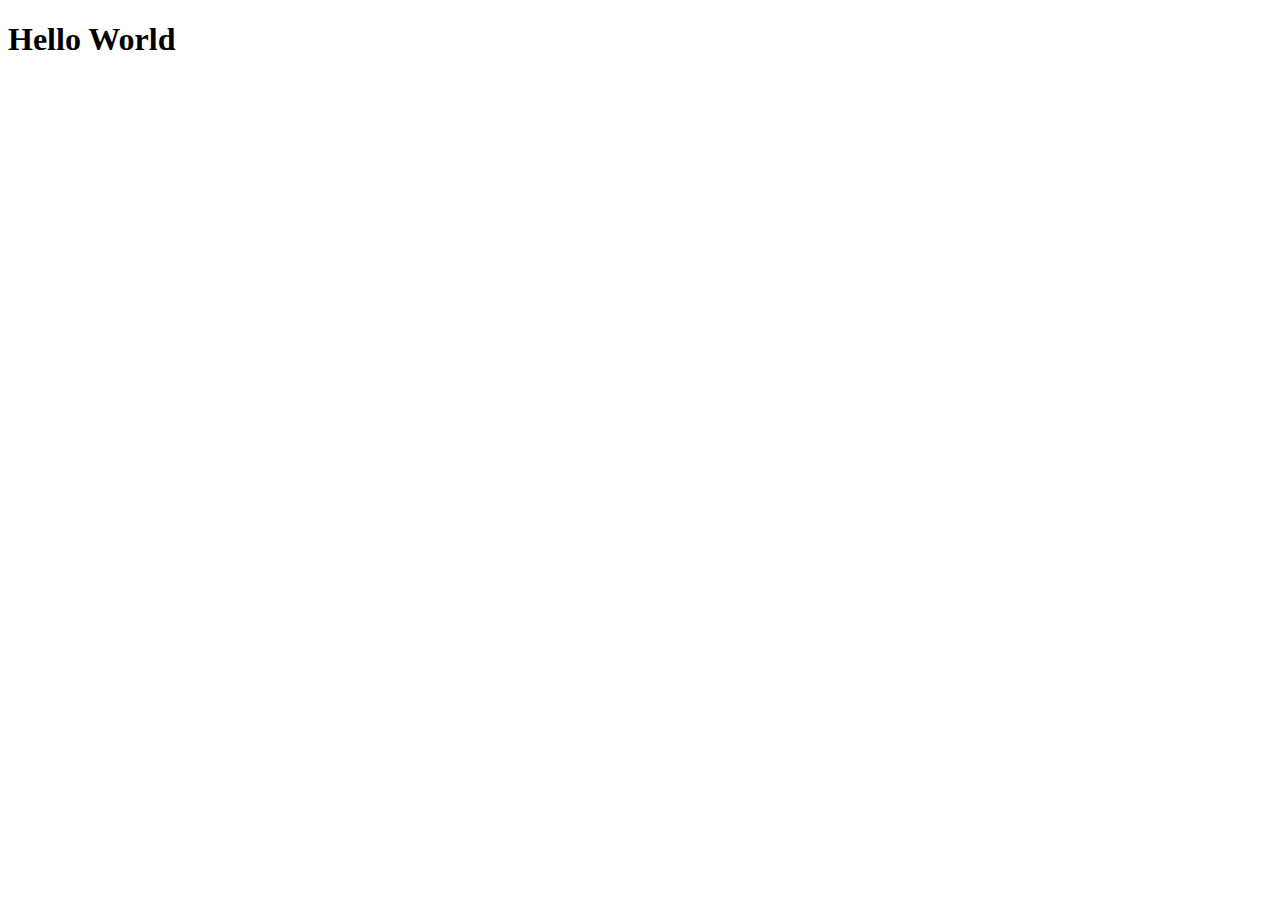
==== index.html @ c377328e "Add files via upload" ====
<!DOCTYPE html>
<html>
	<head>
		<title> Hello World</title>
		</head>
		<body>
			<h1>Hello World</h1>
			<h1><iframe width="560" height="315" src="https://www.youtube.com/embed/Sa9p3OnbThQ?autoplay=1&mute=1&start=180" title="YouTube video player" frameborder="0" allow="accelerometer; autoplay=1; clipboard-write; encrypted-media; gyroscope; picture-in-picture" allowfullscreen></iframe></h1>
		<h3><iframe src="https://www.google.com/maps/embed?pb=!1m18!1m12!1m3!1d5605.541406783248!2d-121.70032846996251!3d45.37362190320936!2m3!1f0!2f0!3f0!3m2!1i1024!2i768!4f13.1!3m3!1m2!1s0x54be1c5501719a05%3A0x831d76c0b7aea9ea!2sMt%20Hood!5e0!3m2!1sen!2sus!4v1641423365637!5m2!1sen!2sus" width="100" height="150" style="border:0;" allowfullscreen="" loading="lazy"></iframe></h3>
		<body>
</html>
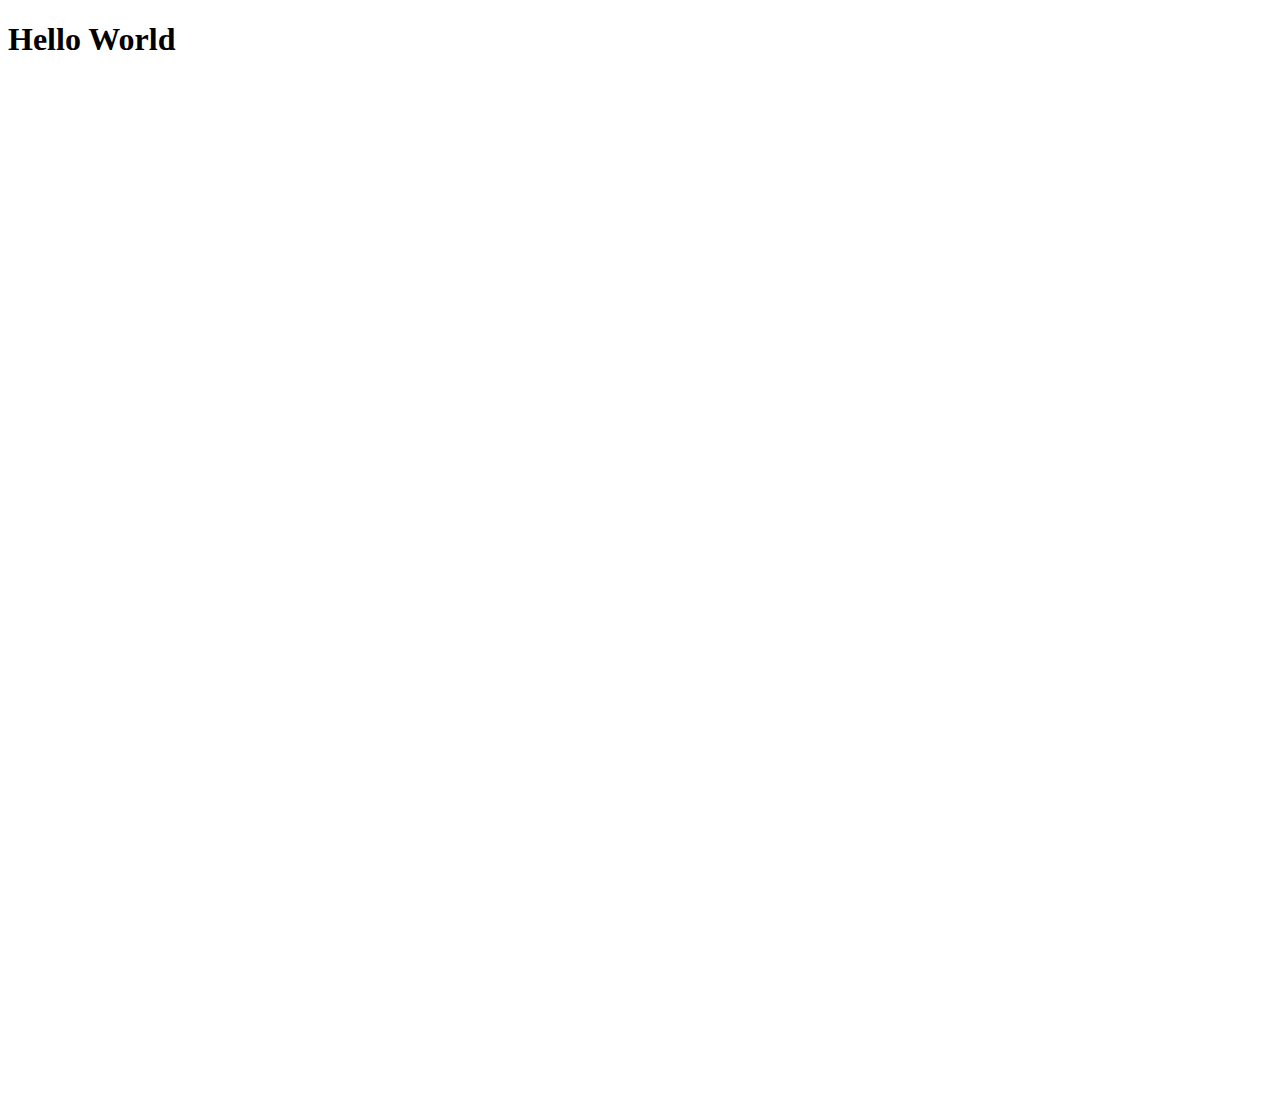
==== commit 4252cee1: "Add files via upload" ====
--- a/index.html
+++ b/index.html
@@ -5,7 +5,7 @@
 		</head>
 		<body>
 			<h1>Hello World</h1>
-			<h1><iframe width="560" height="315" src="https://www.youtube.com/embed/Sa9p3OnbThQ?autoplay=1&mute=1&start=180" title="YouTube video player" frameborder="0" allow="accelerometer; autoplay=1; clipboard-write; encrypted-media; gyroscope; picture-in-picture" allowfullscreen></iframe></h1>
-		<h3><iframe src="https://www.google.com/maps/embed?pb=!1m18!1m12!1m3!1d5605.541406783248!2d-121.70032846996251!3d45.37362190320936!2m3!1f0!2f0!3f0!3m2!1i1024!2i768!4f13.1!3m3!1m2!1s0x54be1c5501719a05%3A0x831d76c0b7aea9ea!2sMt%20Hood!5e0!3m2!1sen!2sus!4v1641423365637!5m2!1sen!2sus" width="100" height="150" style="border:0;" allowfullscreen="" loading="lazy"></iframe></h3>
+			<h1><iframe width="560" height="415" src="https://www.youtube.com/embed/Sa9p3OnbThQ?autoplay=1&mute=1&start=180" title="YouTube video player" frameborder="0" allow="accelerometer; autoplay=1; clipboard-write; encrypted-media; gyroscope; picture-in-picture" allowfullscreen></iframe></h1>
+		<h3><iframe src="https://www.google.com/maps/embed?pb=!1m18!1m12!1m3!1d5605.541406783248!2d-121.70032846996251!3d45.37362190320936!2m3!1f0!2f0!3f0!3m2!1i1024!2i768!4f13.1!3m3!1m2!1s0x54be1c5501719a05%3A0x831d76c0b7aea9ea!2sMt%20Hood!5e0!3m2!1sen!2sus!4v1641423365637!5m2!1sen!2sus" width="500" height="550" style="border:0;" allowfullscreen="" loading="lazy"></iframe></h2>
 		<body>
 </html>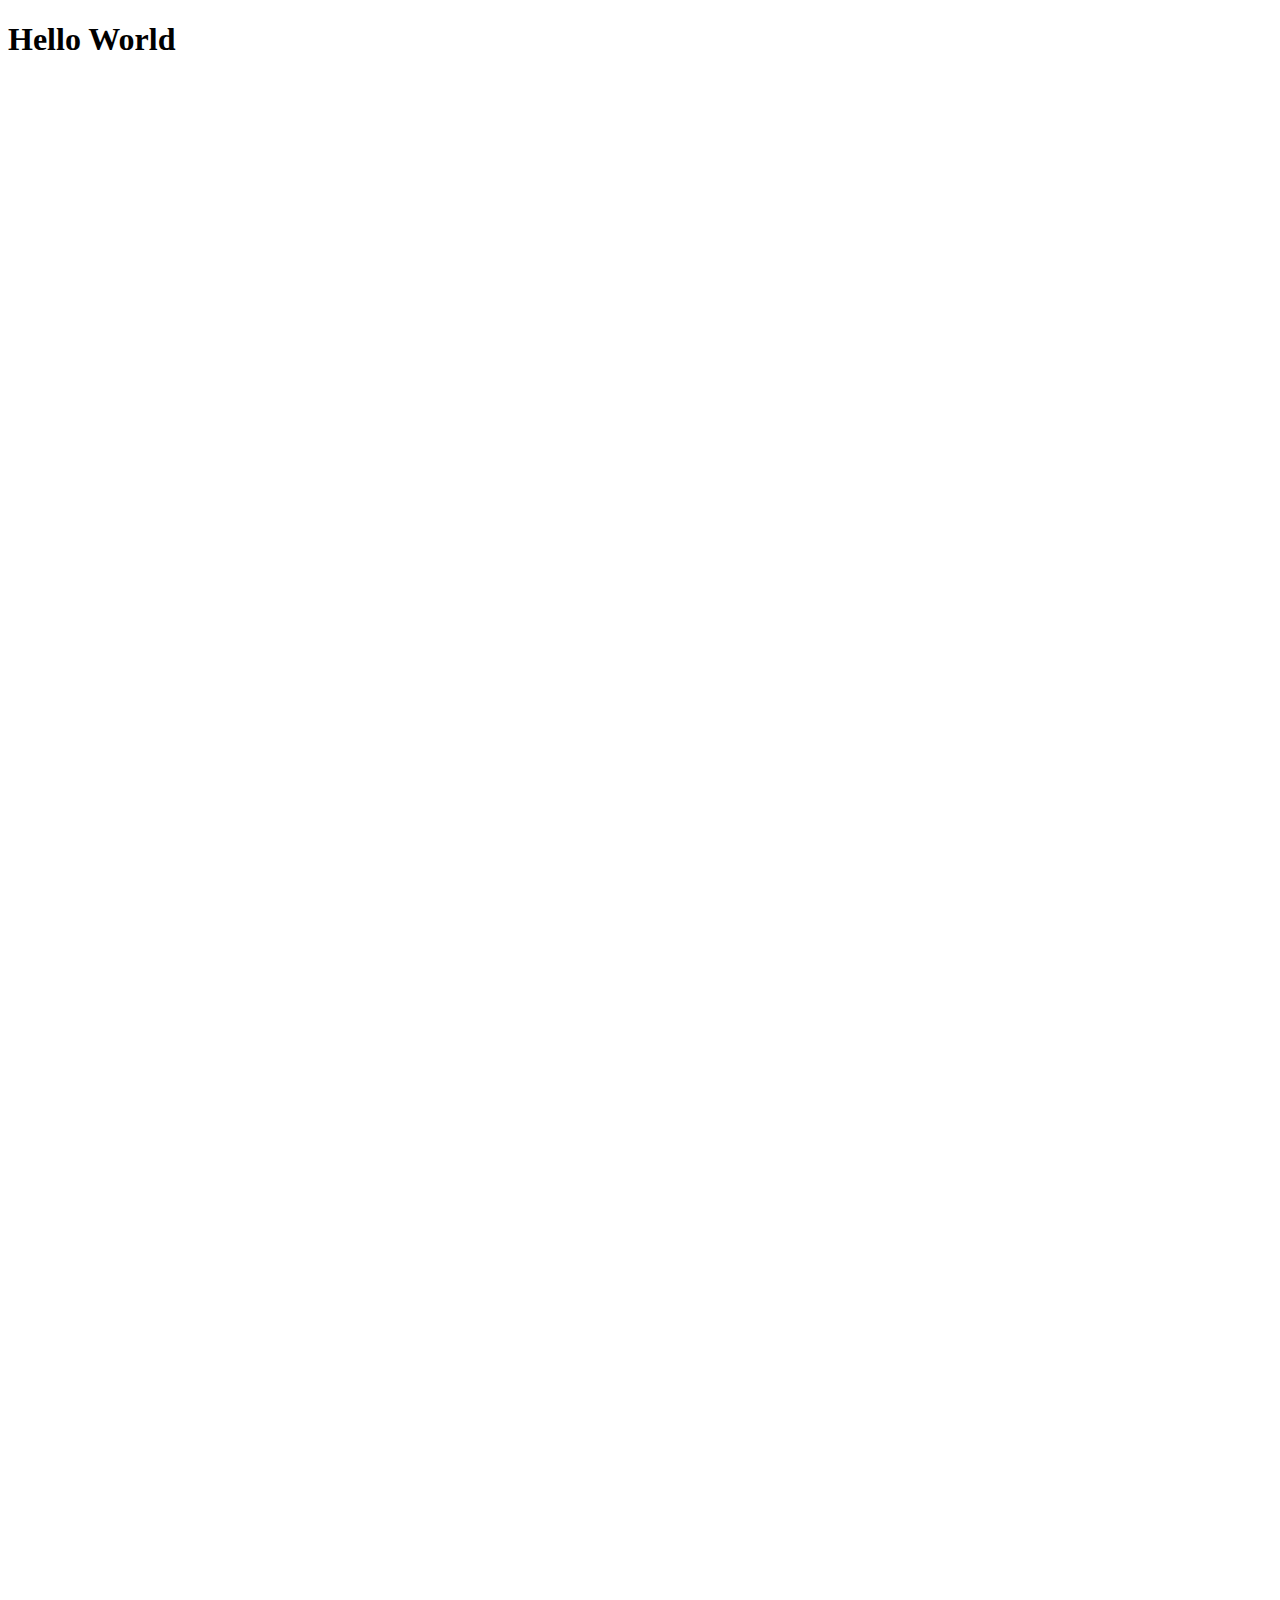
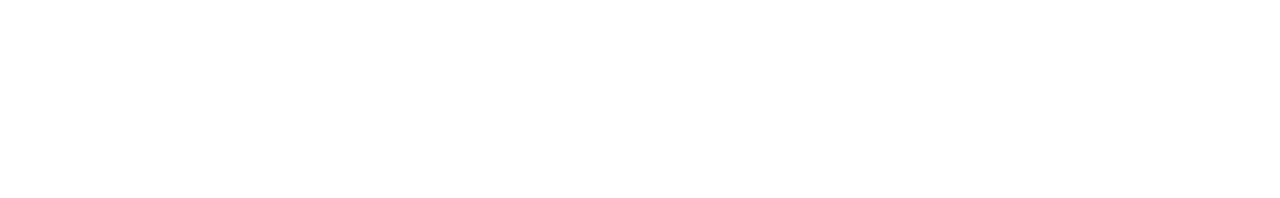
==== commit 0ca8c090: "Add files via upload" ====
--- a/index.html
+++ b/index.html
@@ -6,6 +6,6 @@
 		<body>
 			<h1>Hello World</h1>
 			<h1><iframe width="560" height="415" src="https://www.youtube.com/embed/Sa9p3OnbThQ?autoplay=1&mute=1&start=180" title="YouTube video player" frameborder="0" allow="accelerometer; autoplay=1; clipboard-write; encrypted-media; gyroscope; picture-in-picture" allowfullscreen></iframe></h1>
-		<h3><iframe src="https://www.google.com/maps/embed?pb=!1m18!1m12!1m3!1d5605.541406783248!2d-121.70032846996251!3d45.37362190320936!2m3!1f0!2f0!3f0!3m2!1i1024!2i768!4f13.1!3m3!1m2!1s0x54be1c5501719a05%3A0x831d76c0b7aea9ea!2sMt%20Hood!5e0!3m2!1sen!2sus!4v1641423365637!5m2!1sen!2sus" width="500" height="550" style="border:0;" allowfullscreen="" loading="lazy"></iframe></h2>
+		<h3><iframe src="https://www.google.com/maps/embed?pb=!1m18!1m12!1m3!1d5605.541406783248!2d-121.70032846996251!3d45.37362190320936!2m3!1f0!2f0!3f0!3m2!1i1024!2i768!4f13.1!3m3!1m2!1s0x54be1c5501719a05%3A0x831d76c0b7aea9ea!2sMt%20Hood!5e0!3m2!1sen!2sus!4v1641423365637!5m2!1sen!2sus" width="1500" height="1250" style="border:0;" allowfullscreen="" loading="lazy"></iframe></h2>
 		<body>
 </html>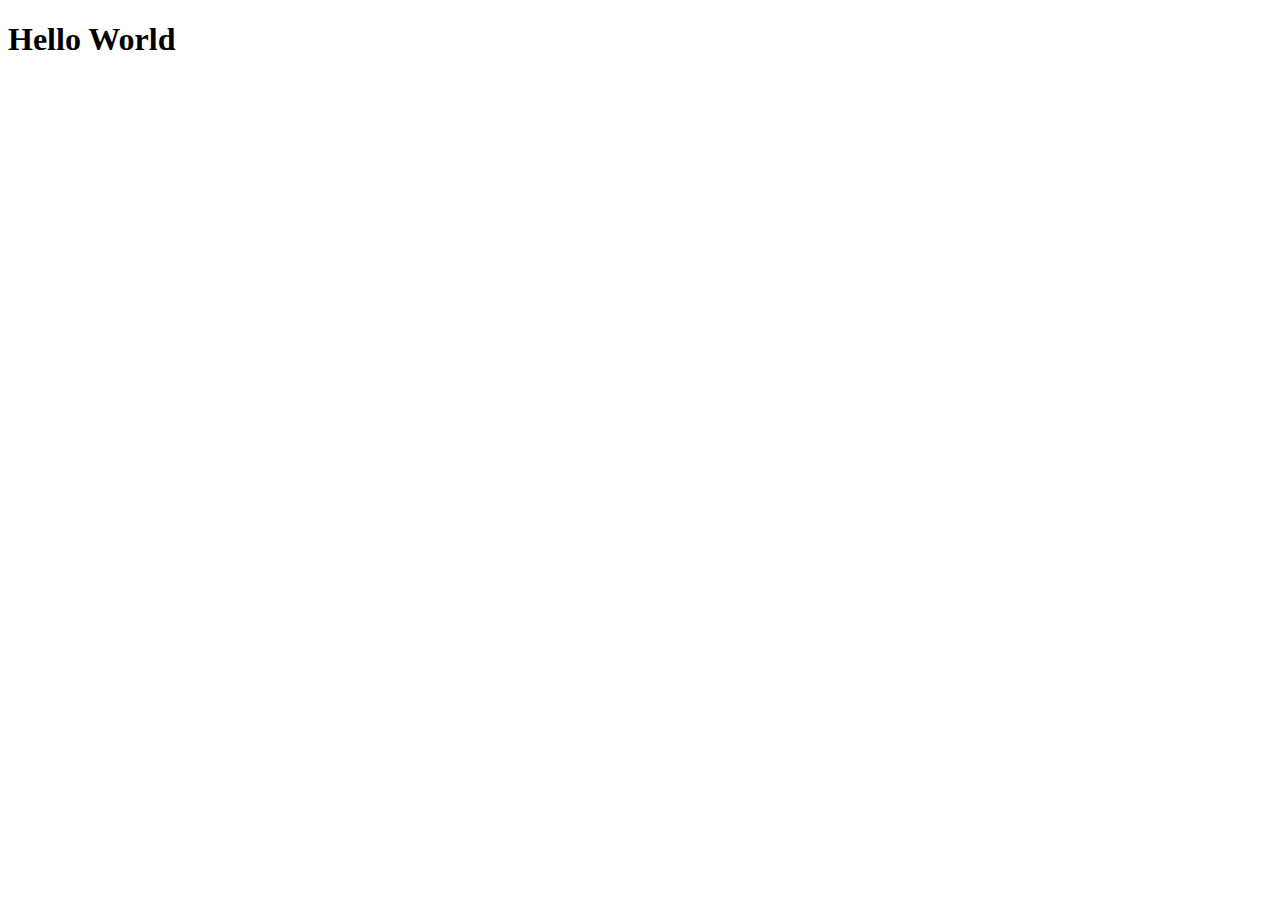
==== commit 4a7ecbb0: "Add files via upload" ====
--- a/index.html
+++ b/index.html
@@ -5,7 +5,7 @@
 		</head>
 		<body>
 			<h1>Hello World</h1>
-			<h1><iframe width="560" height="415" src="https://www.youtube.com/embed/Sa9p3OnbThQ?autoplay=1&mute=1&start=180" title="YouTube video player" frameborder="0" allow="accelerometer; autoplay=1; clipboard-write; encrypted-media; gyroscope; picture-in-picture" allowfullscreen></iframe></h1>
-		<h3><iframe src="https://www.google.com/maps/embed?pb=!1m18!1m12!1m3!1d5605.541406783248!2d-121.70032846996251!3d45.37362190320936!2m3!1f0!2f0!3f0!3m2!1i1024!2i768!4f13.1!3m3!1m2!1s0x54be1c5501719a05%3A0x831d76c0b7aea9ea!2sMt%20Hood!5e0!3m2!1sen!2sus!4v1641423365637!5m2!1sen!2sus" width="1500" height="1250" style="border:0;" allowfullscreen="" loading="lazy"></iframe></h2>
+			<h1><iframe width="660" height="315" src="https://www.youtube.com/embed/Sa9p3OnbThQ?autoplay=1&mute=1&start=180" title="YouTube video player" frameborder="0" allow="accelerometer; autoplay=1; clipboard-write; encrypted-media; gyroscope; picture-in-picture" allowfullscreen></iframe></h1>
+		<h3><iframe src="https://www.google.com/maps/embed?pb=!1m18!1m12!1m3!1d5605.541406783248!2d-121.70032846996251!3d45.37362190320936!2m3!1f0!2f0!3f0!3m2!1i1024!2i768!4f13.1!3m3!1m2!1s0x54be1c5501719a05%3A0x831d76c0b7aea9ea!2sMt%20Hood!5e0!3m2!1sen!2sus!4v1641423365637!5m2!1sen!2sus" width="500" height="350" style="border:0;" allowfullscreen="" loading="lazy"></iframe></h2>
 		<body>
 </html>